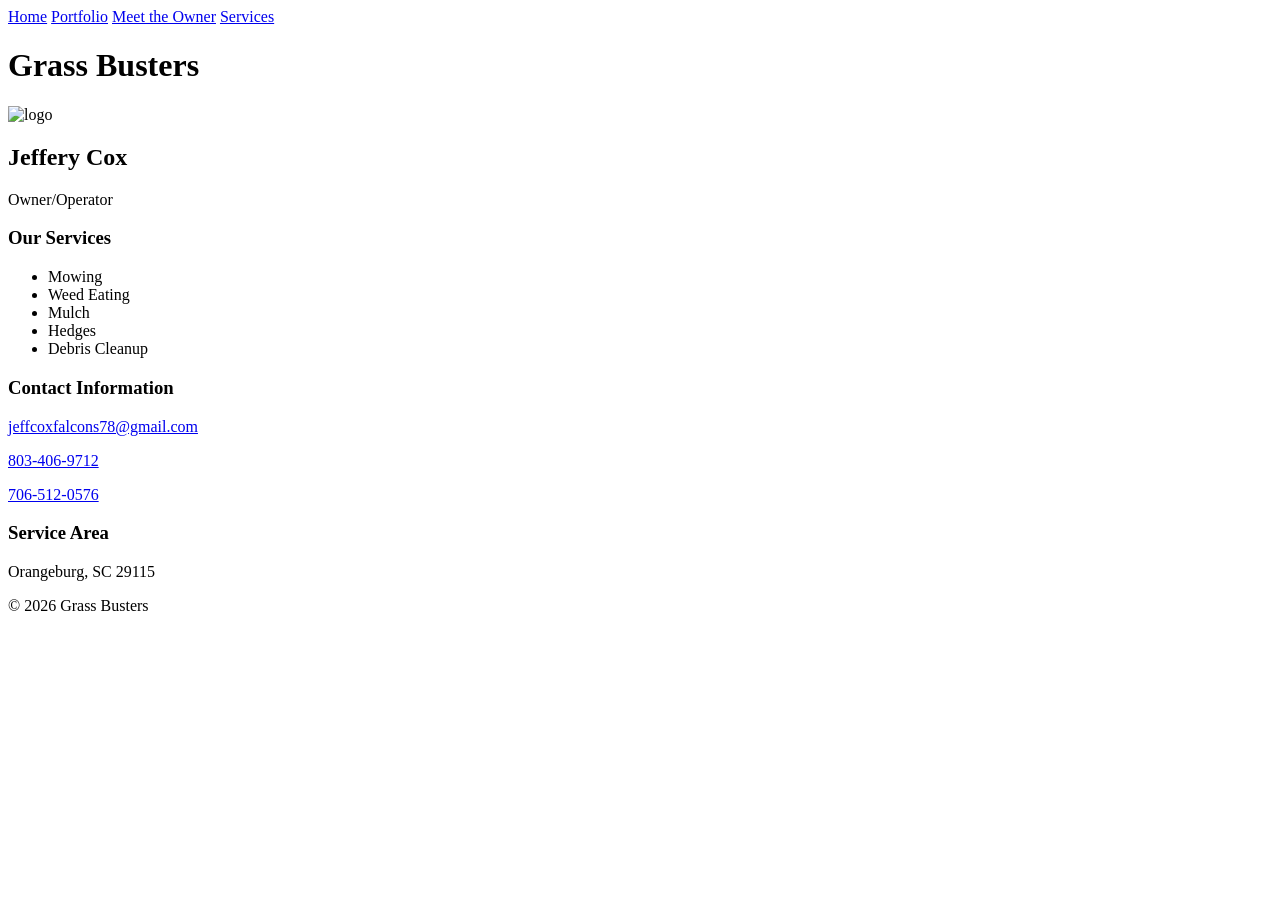
==== index.html @ 9c111b78 "Create index.html" ====
<!DOCTYPE html>
<html lang="en">
<head>
    <meta charset="UTF-8">
    <meta name="viewport" content="width=device-width, initial-scale=1.0">
    <title>Grass Busters | Orangeburg, SC</title>
</head>
  <link rel="stylesheet" href="home.css">
<body>
<nav>
        <a href="index.html">Home</a>
        <a href="portfolio.html">Portfolio</a>
        <a href="owners.html">Meet the Owner</a>
        <a href="services.html">Services</a>
    </nav>
    <header>
        <div class="logo-container">
            <h1>Grass Busters</h1>
          <img src="logo.jpg" alt="logo"/>
        </div>
        
        <div class="owner-info">
            <h2>Jeffery Cox</h2>
            <p class="title">Owner/Operator</p>
        </div>
    </header>

    <main>
        <section class="services">
            <h3>Our Services</h3>
            <ul>
                <li>Mowing</li>
                <li>Weed Eating</li>
                <li>Mulch</li>
                <li>Hedges</li>
                <li>Debris Cleanup</li>
            </ul>
        </section>

        <section class="contact-details">
            <h3>Contact Information</h3>
            <p class="email">
                <a href="mailto:jeffcoxfalcons78@gmail.com">jeffcoxfalcons78@gmail.com</a>
            </p>
            <p class="phone-primary">
                <a href="tel:8034069712">803-406-9712</a>
            </p>
            <p class="phone-secondary">
                <a href="tel:7065120576">706-512-0576</a>
            </p>
        </section>

        <section class="location">
            <h3>Service Area</h3>
            <p>Orangeburg, SC 29115</p>
        </section>
    </main>

    <footer>
        <p>&copy; 2026 Grass Busters</p>
    </footer>

</body>
</html>
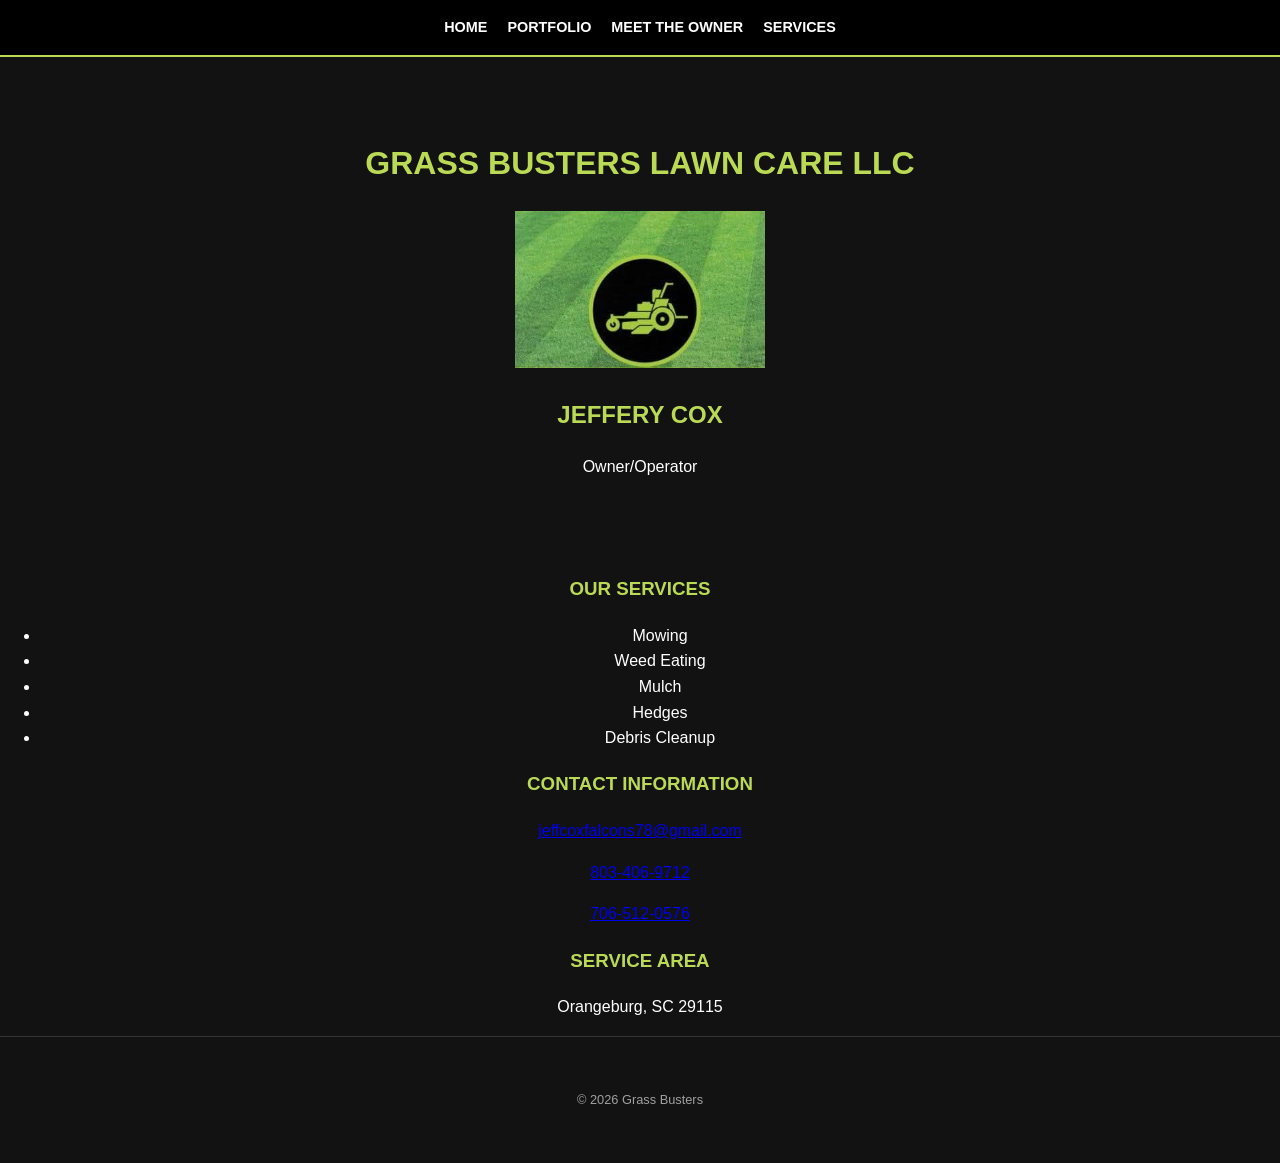
==== commit 2648d19c: "Update index.html" ====
--- a/index.html
+++ b/index.html
@@ -15,7 +15,7 @@
     </nav>
     <header>
         <div class="logo-container">
-            <h1>Grass Busters</h1>
+            <h1>Grass Busters Lawn Care LLC</h1>
           <img src="logo.jpg" alt="logo"/>
         </div>
         
--- a/home.css
+++ b/home.css
@@ -0,0 +1,147 @@
+/* Branding Colors */
+:root {
+    --primary-green: #bada55; /* Lime Green */
+    --bg-dark: #121212;      /* Deep Black */
+    --card-bg: #1e1e1e;      /* Soft Black for sections */
+    --text-light: #ffffff;
+    --text-muted: #a0a0a0;
+}
+
+body {
+    font-family: 'Segoe UI', Roboto, Helvetica, sans-serif;
+    background-color: var(--bg-dark);
+    color: var(--text-light);
+    line-height: 1.6;
+    margin: 0;text-align: center}
+
+img {align-content: center; width:250px}
+/* Navigation */
+nav {
+    background: #000;
+    padding: 1rem;
+    display: flex;
+    justify-content: center;
+    gap: 20px;
+    border-bottom: 2px solid var(--primary-green);
+}
+
+nav a {
+    color: var(--white);
+    text-decoration: none;
+    font-weight: bold;
+    text-transform: uppercase;
+    font-size: 0.9rem;
+}
+
+nav a:hover {
+    color: var(--primary-green);
+}
+
+/* Layout Containers */
+.container {
+    max-width: 1000px;
+    margin: 0 auto;
+    padding: 40px 20px;
+}
+
+header {
+    text-align: center;
+    padding: 60px 20px;
+}
+
+h1, h2, h3 {
+    color: var(--primary-green);
+    text-transform: uppercase;
+}
+
+/* Portfolio / Gallery Grid */
+.portfolio-grid {
+    display: grid;
+    grid-template-columns: 1fr 1fr; /* Side by side for Before/After */
+    gap: 15px;
+    margin-bottom: 40px;
+}
+
+.portfolio-item img {
+    width: 100%;
+    border-radius: 8px;
+    border: 2px solid #333;
+}
+
+.label {
+    display: block;
+    text-align: center;
+    font-weight: bold;
+    margin-top: 5px;
+}
+/* Container for the table to ensure it doesn't hit the screen edges */
+.rates-section {
+    margin: 40px auto;
+    overflow-x: auto; /* Adds a scrollbar on mobile if the table is too wide */
+}
+
+/* The actual table styling */
+.services-table {
+    width: 100%;
+    border-collapse: collapse; /* Removes double borders */
+    margin-top: 20px;
+    background-color: #161616; /* Matches your card background */
+    color: white;
+}
+
+/* Header styling */
+.services-table th {
+    background-color: #000;
+    color: var(--primary-green); /* Use your lime green variable */
+    text-align: left;
+    padding: 15px;
+    border-bottom: 2px solid var(--primary-green);
+    text-transform: uppercase;
+    font-size: 0.9rem;
+}
+
+/* Row styling */
+.services-table td {
+    padding: 15px;
+    border-bottom: 1px solid #333; /* Subtle line between services */
+    vertical-align: middle;
+}
+
+/* Make the service names bold and green */
+.services-table td strong {
+    color: var(--primary-green);
+    font-size: 1.1rem;
+}
+
+/* Highlight rows when hovering */
+.services-table tr:hover {
+    background-color: #1e1e1e;
+}
+
+/* Right-align the prices for a cleaner look */
+.services-table th:last-child, 
+.services-table td:last-child {
+    text-align: right;
+    font-weight: bold;
+}
+
+/* Buttons */
+.btn {
+    background-color: var(--primary-green);
+    color: #000;
+    padding: 12px 24px;
+    border: none;
+    border-radius: 5px;
+    font-weight: bold;
+    cursor: pointer;
+    text-decoration: none;
+    display: inline-block;
+}
+
+footer {
+    text-align: center;
+    padding: 40px;
+    border-top: 1px solid #333;
+    font-size: 0.8rem;
+    color: var(--text-muted);
+}
